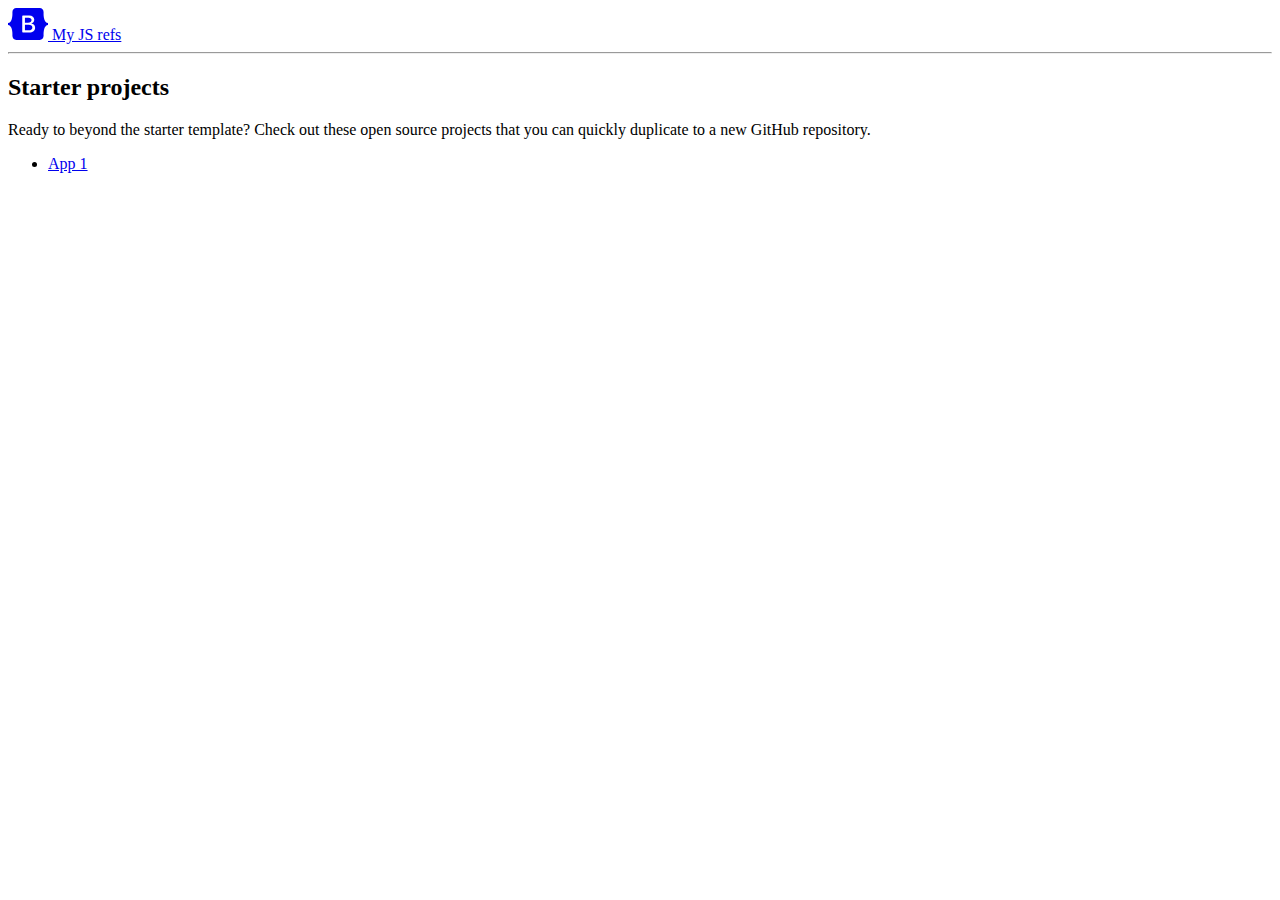
==== index.html @ 330b58de "index" ====
<!doctype html>
<html lang="en">

<head>
    <meta charset="utf-8">
    <meta name="viewport" content="width=device-width, initial-scale=1">
    <meta name="description" content="">
    <meta name="author" content="Mark Otto, Jacob Thornton, and Bootstrap contributors">
    <meta name="generator" content="Hugo 0.83.1">
    <title>JS apps</title>

    <link rel="canonical" href="https://getbootstrap.com/docs/5.0/examples/starter-template/">



    <!-- Bootstrap core CSS -->
    <link href="/docs/5.0/dist/css/bootstrap.min.css" rel="stylesheet"
        integrity="sha384-+0n0xVW2eSR5OomGNYDnhzAbDsOXxcvSN1TPprVMTNDbiYZCxYbOOl7+AMvyTG2x" crossorigin="anonymous">

    <!-- Favicons -->
    <link rel="apple-touch-icon" href="/docs/5.0/assets/img/favicons/apple-touch-icon.png" sizes="180x180">
    <link rel="icon" href="/docs/5.0/assets/img/favicons/favicon-32x32.png" sizes="32x32" type="image/png">
    <link rel="icon" href="/docs/5.0/assets/img/favicons/favicon-16x16.png" sizes="16x16" type="image/png">
    <link rel="manifest" href="/docs/5.0/assets/img/favicons/manifest.json">
    <link rel="mask-icon" href="/docs/5.0/assets/img/favicons/safari-pinned-tab.svg" color="#7952b3">
    <link rel="icon" href="/docs/5.0/assets/img/favicons/favicon.ico">
    <meta name="theme-color" content="#7952b3">


    <style>
        .bd-placeholder-img {
            font-size: 1.125rem;
            text-anchor: middle;
            -webkit-user-select: none;
            -moz-user-select: none;
            user-select: none;
        }

        @media (min-width: 768px) {
            .bd-placeholder-img-lg {
                font-size: 3.5rem;
            }
        }
    </style>


    <!-- Custom styles for this template -->
    <link href="starter-template.css" rel="stylesheet">
</head>

<body>

    <div class="col-lg-8 mx-auto p-3 py-md-5">
        <header class="d-flex align-items-center pb-3 mb-5 border-bottom">
            <a href="/" class="d-flex align-items-center text-dark text-decoration-none">
                <svg xmlns="http://www.w3.org/2000/svg" width="40" height="32" class="me-2" viewBox="0 0 118 94"
                    role="img">
                    <title>Bootstrap</title>
                    <path fill-rule="evenodd" clip-rule="evenodd"
                        d="M24.509 0c-6.733 0-11.715 5.893-11.492 12.284.214 6.14-.064 14.092-2.066 20.577C8.943 39.365 5.547 43.485 0 44.014v5.972c5.547.529 8.943 4.649 10.951 11.153 2.002 6.485 2.28 14.437 2.066 20.577C12.794 88.106 17.776 94 24.51 94H93.5c6.733 0 11.714-5.893 11.491-12.284-.214-6.14.064-14.092 2.066-20.577 2.009-6.504 5.396-10.624 10.943-11.153v-5.972c-5.547-.529-8.934-4.649-10.943-11.153-2.002-6.484-2.28-14.437-2.066-20.577C105.214 5.894 100.233 0 93.5 0H24.508zM80 57.863C80 66.663 73.436 72 62.543 72H44a2 2 0 01-2-2V24a2 2 0 012-2h18.437c9.083 0 15.044 4.92 15.044 12.474 0 5.302-4.01 10.049-9.119 10.88v.277C75.317 46.394 80 51.21 80 57.863zM60.521 28.34H49.948v14.934h8.905c6.884 0 10.68-2.772 10.68-7.727 0-4.643-3.264-7.207-9.012-7.207zM49.948 49.2v16.458H60.91c7.167 0 10.964-2.876 10.964-8.281 0-5.406-3.903-8.178-11.425-8.178H49.948z"
                        fill="currentColor"></path>
                </svg>
                <span class="fs-4">My JS refs</span>
            </a>
        </header>

        <main>

            <hr class="col-3 col-md-2 mb-5">

            <div class="row g-5">
                <div class="col-md-6">
                    <h2>Starter projects</h2>
                    <p>Ready to beyond the starter template? Check out these open source projects that you can quickly
                        duplicate to a new GitHub repository.</p>
                    <ul class="icon-list">
                        <li>
                            <a href="#" rel="noopener" target="_blank">App 1</a>
                        </li>
                    </ul>
                </div>
            </div>
        </main>
    </div>


    <script src="/docs/5.0/dist/js/bootstrap.bundle.min.js"
        integrity="sha384-gtEjrD/SeCtmISkJkNUaaKMoLD0//ElJ19smozuHV6z3Iehds+3Ulb9Bn9Plx0x4"
        crossorigin="anonymous"></script>


</body>

</html>
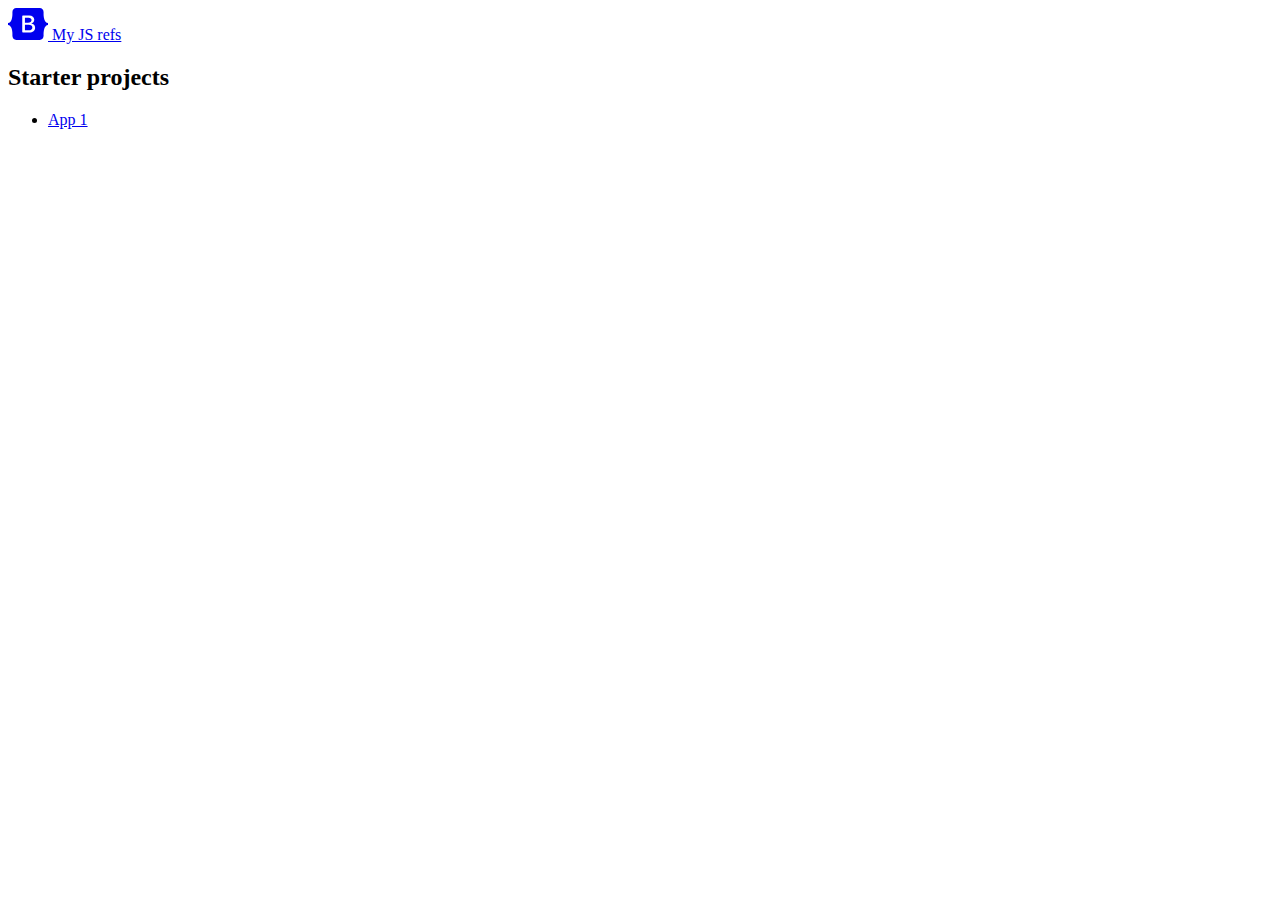
==== commit 96441bb4: "Index refacto" ====
--- a/index.html
+++ b/index.html
@@ -8,6 +8,8 @@
     <meta name="author" content="Mark Otto, Jacob Thornton, and Bootstrap contributors">
     <meta name="generator" content="Hugo 0.83.1">
     <title>JS apps</title>
+    <link href="https://cdn.jsdelivr.net/npm/bootstrap@5.0.1/dist/css/bootstrap.min.css" rel="stylesheet"
+        integrity="sha384-+0n0xVW2eSR5OomGNYDnhzAbDsOXxcvSN1TPprVMTNDbiYZCxYbOOl7+AMvyTG2x" crossorigin="anonymous">
 
     <link rel="canonical" href="https://getbootstrap.com/docs/5.0/examples/starter-template/">
 
@@ -65,14 +67,9 @@
         </header>
 
         <main>
-
-            <hr class="col-3 col-md-2 mb-5">
-
             <div class="row g-5">
                 <div class="col-md-6">
                     <h2>Starter projects</h2>
-                    <p>Ready to beyond the starter template? Check out these open source projects that you can quickly
-                        duplicate to a new GitHub repository.</p>
                     <ul class="icon-list">
                         <li>
                             <a href="#" rel="noopener" target="_blank">App 1</a>
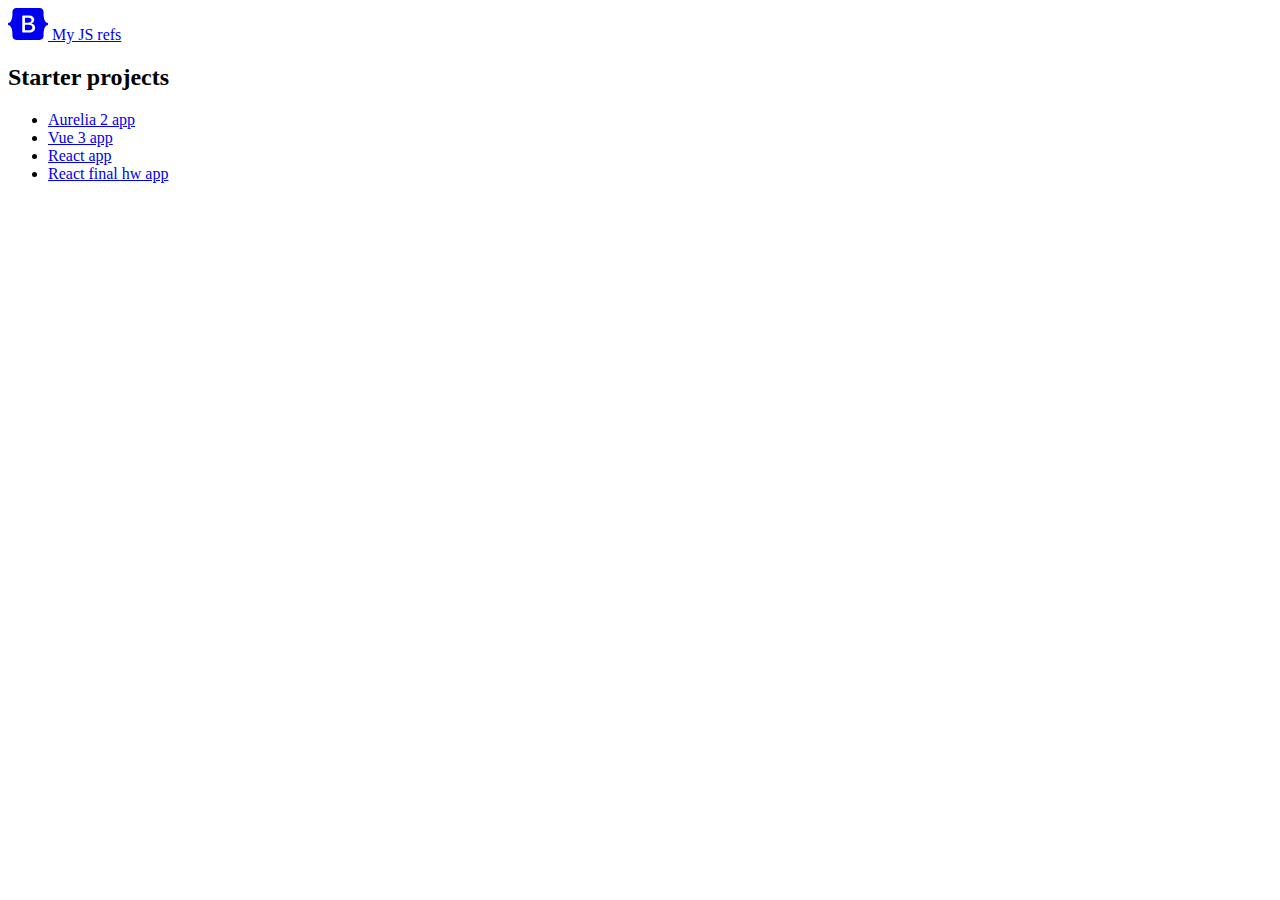
==== commit dab06f87: "react app" ====
--- a/index.html
+++ b/index.html
@@ -72,7 +72,16 @@
                     <h2>Starter projects</h2>
                     <ul class="icon-list">
                         <li>
-                            <a href="#" rel="noopener" target="_blank">App 1</a>
+                            <a href="#" rel="noopener" target="_blank">Aurelia 2 app</a>
+                        </li>
+                        <li>
+                            <a href="#" rel="noopener" target="_blank">Vue 3 app</a>
+                        </li>
+                        <li>
+                            <a href="#" rel="noopener" target="_blank">React app</a>
+                        </li>
+                        <li>
+                            <a href="#" rel="noopener" target="_blank">React final hw app</a>
                         </li>
                     </ul>
                 </div>
